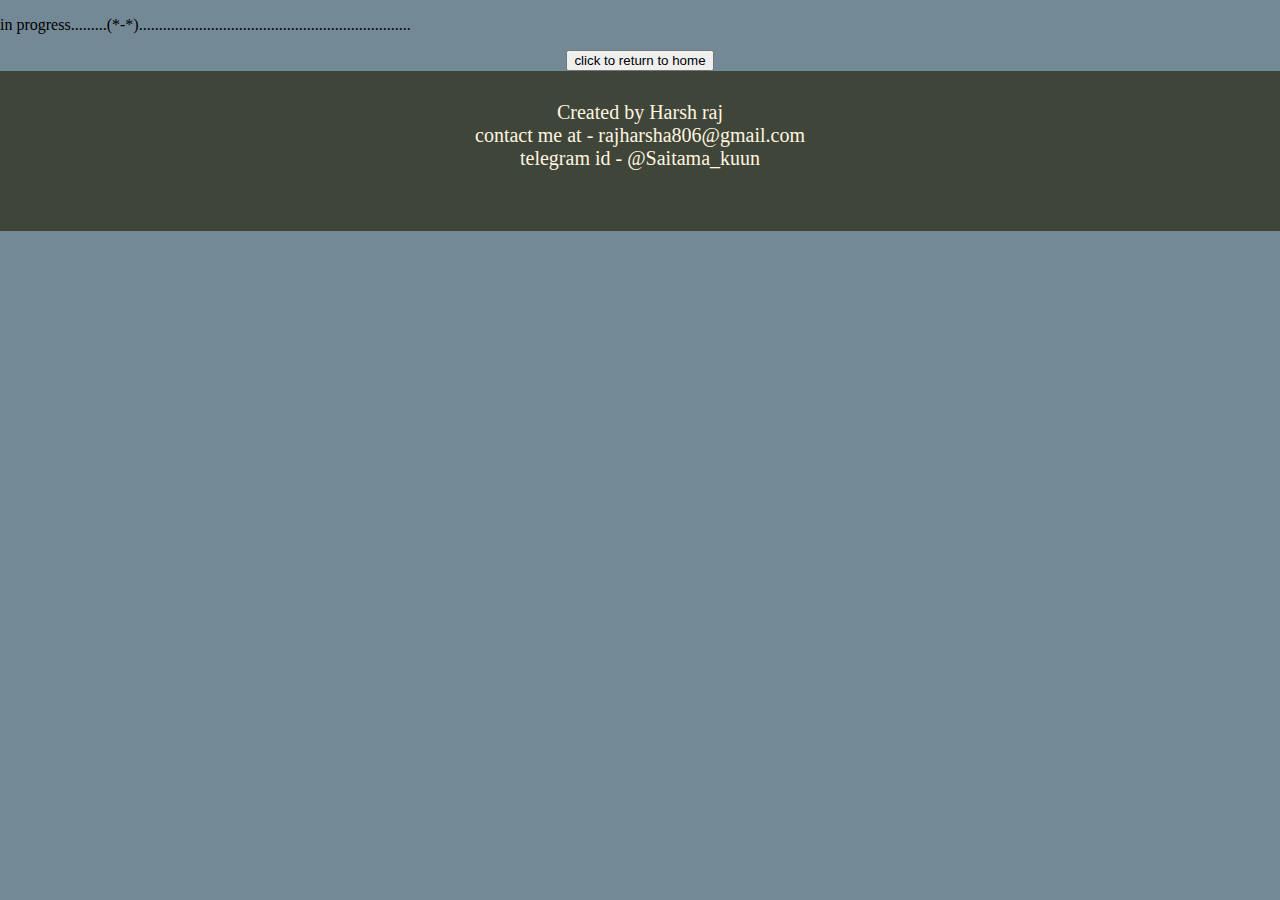
==== projects.html @ 252465c5 "made a basic portfolio" ====
<!DOCTYPE html>
<html lang="en">
<head>
    <meta charset="UTF-8">
    <meta name="viewport" content="width=device-width, initial-scale=1.0">
    <link rel="stylesheet" href="style.css">
    <link rel="icon" href="images/lob.png" type="image/x-icon">
    <title>Document</title>
</head>
<body>
    <p>in progress.........(*-*)....................................................................</p>
    <form align="center">
        <input type="button" value="click to return to home" onclick="window.location.href='index.html'"><br>
    </form>
    <footer  class="foot">
        <p>Created by Harsh raj<br>
            contact me at - rajharsha806@gmail.com<br>
            telegram id - <a href="https://t.me/Saitama_kuun" id="limk" target="_main">@Saitama_kuun
        </p>
    </footer>
</body>
</html>
---- style.css ----
body {
    background-color: #748996;
    margin: 0;
    padding: 0;
}
.header{
    background-color: #d1cfc7;
    color: #748996;
    text-align: center;
    margin: 0 auto;
    height: 50px;
    width: full;
    padding-top: 10px;
    font-size: 30px;
}
.navi {
    background-color: #f2e8d5;
    text-align: center;
    margin: 0 auto;
    height:25px;
    padding-top: 5px;
    font-size: 20px;
    cursor: pointer;
    display: flex;
}
.navi-item:hover {
    background-color: #fcf6ea;
    color: hsl(202, 53%, 45%);
}
.navi-item {
    width: 20%;
    border-right: 1% solid #000000;
    float: left;

}
.image {
    width: 20%;
    margin: 0 auto;
    height: 500px;
    background-color: #fff5e1;
    float: left;
    text-align: center;
    border-right: #748996 1% solid;
    box-shadow: inset 0px 0px 10px 2px #748996;

}
.bg {
    background-color: #f2e8d5;
    color: #748996;
    margin:0 auto;
    height: 100%;
    padding-top: 10px;
    font-size: 20px;
    font-weight: bold;
    width: 100%;
}
.foot {
    background-color: #3f4538;
    color: #fff5e1;
    text-align: center;
    margin-top: 300px;
    margin: 0 auto;
    height: 150px;
    padding-top: 10px;
    font-size: 20px;
}
#limk {
    color: #fff5e1;
    text-decoration: none;
}
.limmk {
    margin-top: 10px;
    color: #fff5e1;
    text-decoration: none;
    width: 100%;
    height: 100%;
}
.flex-container {
    display: flex;
    flex-wrap: wrap;
    justify-content: space-around;
    margin: 0 auto;
    width: 100%;
}
.flex-item {
    width: 40%;
    margin: 10px;
    padding: 10px;
    background-color: #f2e8d5;
    box-shadow: inset 0px 0px 10px 2px #748996;
    text-align: center;
    transition: 1s;
    
}
.flex-item:hover {
    background-color: #e6d9c9;
    color: #748996;
    box-shadow: inset 0px 0px 10px 2px #91989d;
    width:42%;
}
.flex-item-1:hover {
    background-color: #e6d9c9;
    color: #748996;
    box-shadow: inset 0px 0px 10px 2px #91989d;
    width:42%;
}
.flex-item-1 {
    width: 40%;
    margin: 10px;
    padding: 10px;
    background-color: #f2e8d5;
    box-shadow: inset 0px 0px 10px 2px #748996;
    text-align: center;
    transition: 1s;
    display: flex;
    flex-wrap: wrap;
    justify-content: space-around;
}
.flex-item-2 {
    width: 15%;
    margin: 10px;
    padding: 10px;
    background-color: #f2e8d5;
    text-align: center;
    transition: 1s;
    box-shadow: inset 0px 0px 10px 2px #748996;
    display: flex;
    flex-wrap: wrap;
}
.flex-container-2 {
    display: flex;
    row-gap: 10px;
    justify-content: space-around;
    text-align: justify;
    margin: 0 auto;
    width: 100%;

}
.flex-item-2 img {
    width: 100%;
    height: 100%;
    object-fit: cover;
    transition: transform 0.2s ease-in-out;
  }
  

 .flex-item-2 img:hover {
    transform: scale(1.11);
    transition: 1s;
  }
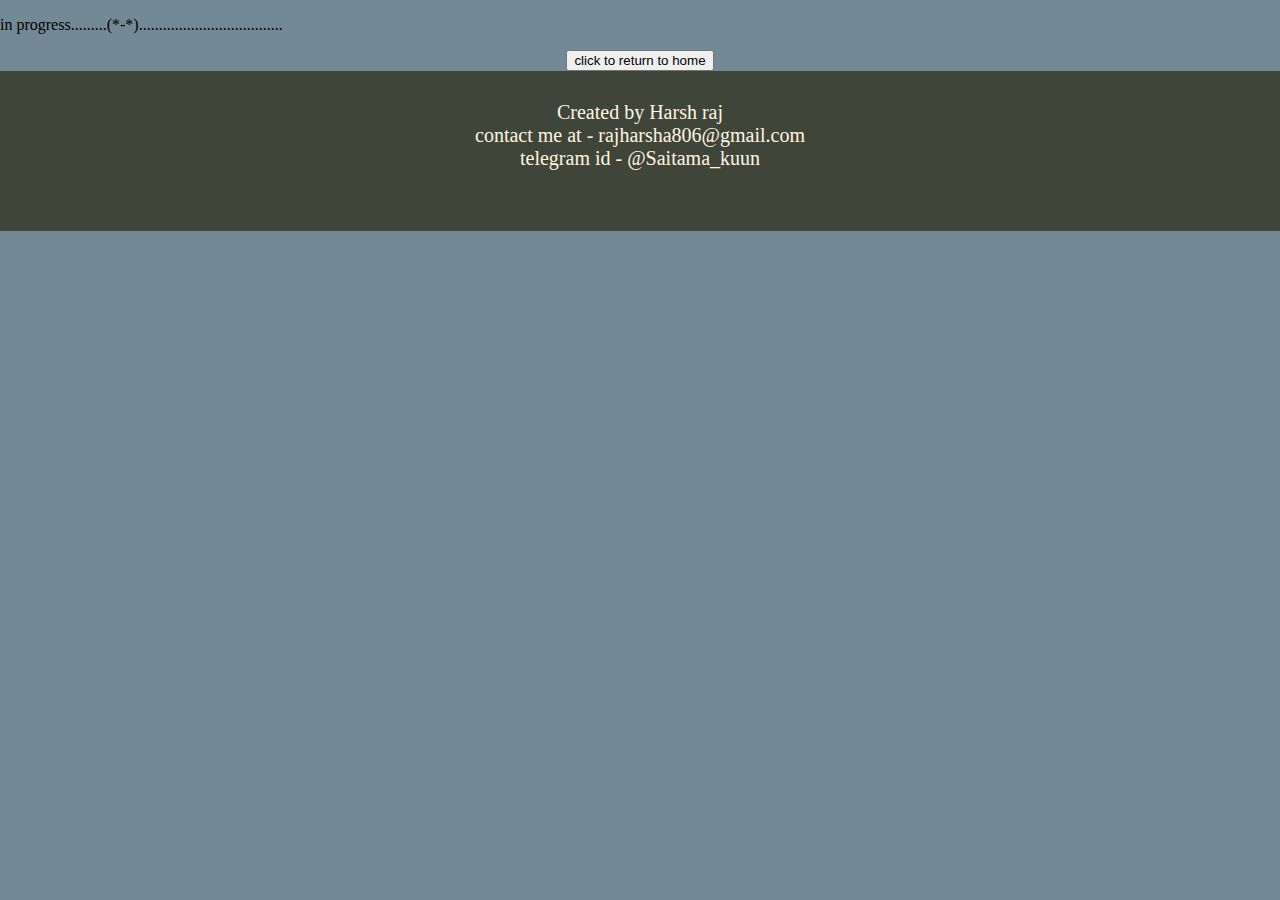
==== commit 253e669b: "modified" ====
--- a/projects.html
+++ b/projects.html
@@ -8,7 +8,7 @@
     <title>Document</title>
 </head>
 <body>
-    <p>in progress.........(*-*)....................................................................</p>
+    <p>in progress.........(*-*)....................................</p>
     <form align="center">
         <input type="button" value="click to return to home" onclick="window.location.href='index.html'"><br>
     </form>
